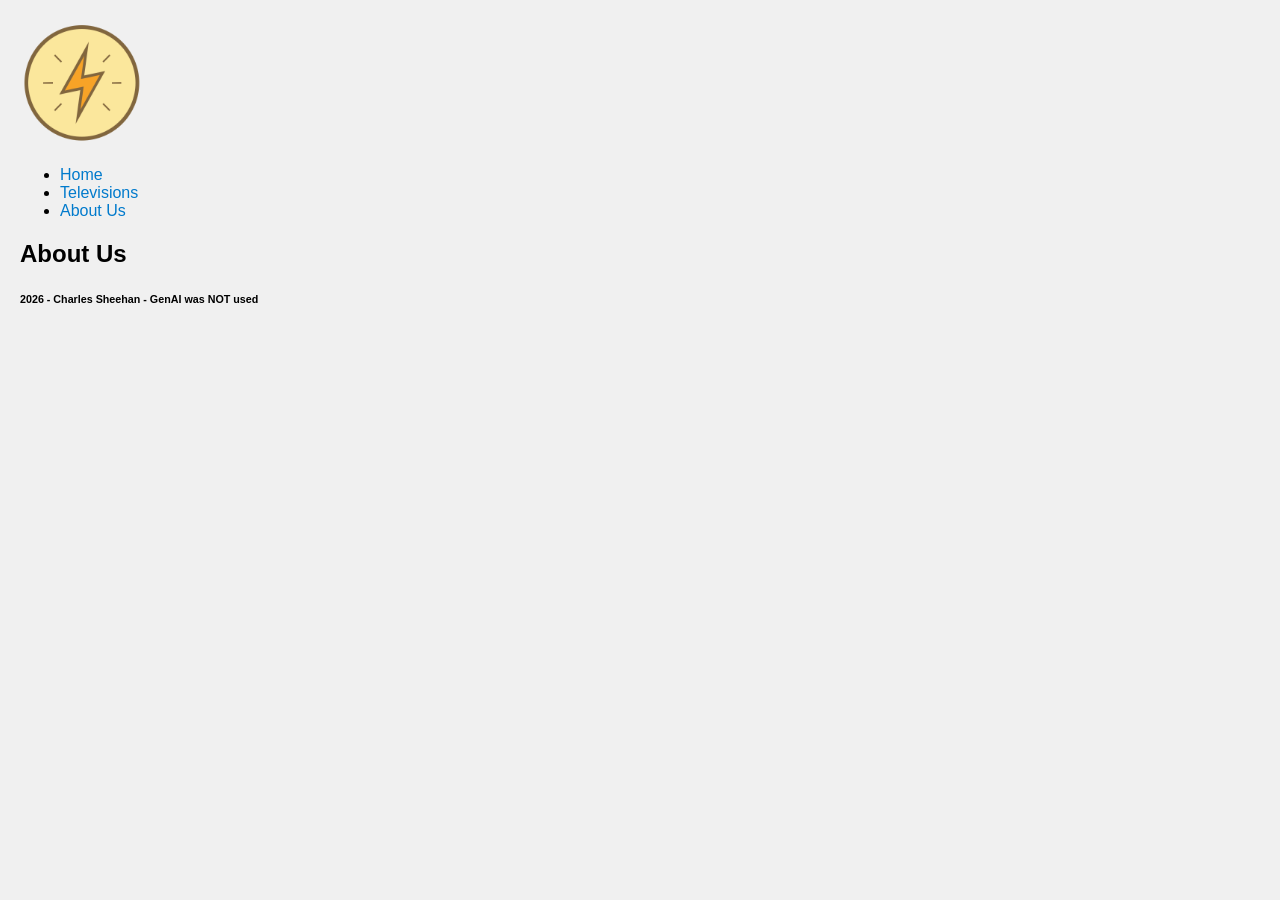
==== about.html @ 954b953c "First commit YIPPEE" ====
<!DOCTYPE html>
<html lang="en">
<head>
    <meta charset="UTF-8">
    <meta name="viewport" content="width=device-width, initial-scale=1.0">
    <title>About</title>
    <link rel="stylesheet" href="assets/css/style.css">
</head>
<body>
    <header>
        <nav class="navbar">
            <a href="index.html" class="logo">
                <img src="assets/img/PowerIcon.png" alt="Power Logo">
            </a>
            <ul class="nav-links">
                <li><a href="index.html">Home</a></li>
                <li><a href="televisions.html">Televisions</a></li>
                <li><a href="about.html" class="active">About Us</a></li>
            </ul>
        </nav>
    </header>

    <main>
        <section>
            <h1>About Us</h1>
        </section>
    </main>

        
    <footer>
        <h6>2026 - Charles Sheehan - GenAI was NOT used</h6>
    </footer>
</body>
</html>
---- assets/css/style.css ----
/* Simple background and text color */
body {
    background-color: #f0f0f0; /* light gray background */
    color: #000;
    font-family: Arial, sans-serif;
    margin: 20px;
}

/* Links at the top */
a {
    color: #007acc;
    text-decoration: none;
    margin-right: 15px;
}

a:hover {
    text-decoration: underline;
}

/* Headings and paragraphs */
h1 {
    font-size: 24px;
    margin-bottom: 10px;
}

p {
    font-size: 14px;
    line-height: 1.5;
}

img {
    max-width: 10%;
    max-height: auto;
}
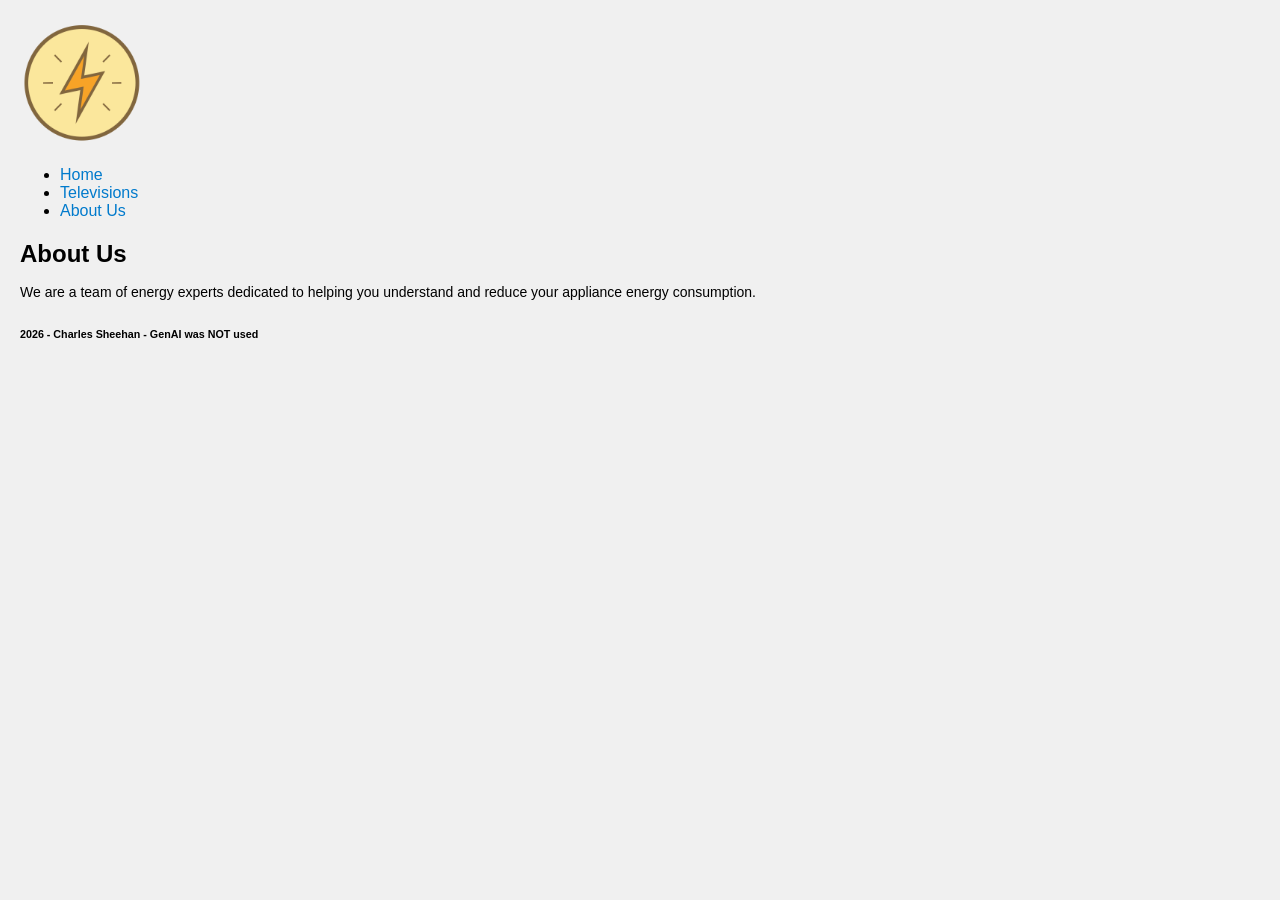
==== commit 6359a33e: "Added JS" ====
--- a/about.html
+++ b/about.html
@@ -7,6 +7,7 @@
     <link rel="stylesheet" href="assets/css/style.css">
 </head>
 <body>
+
     <header>
         <nav class="navbar">
             <a href="index.html" class="logo">
@@ -23,6 +24,7 @@
     <main>
         <section>
             <h1>About Us</h1>
+            <p>We are a team of energy experts dedicated to helping you understand and reduce your appliance energy consumption.</p>
         </section>
     </main>
 
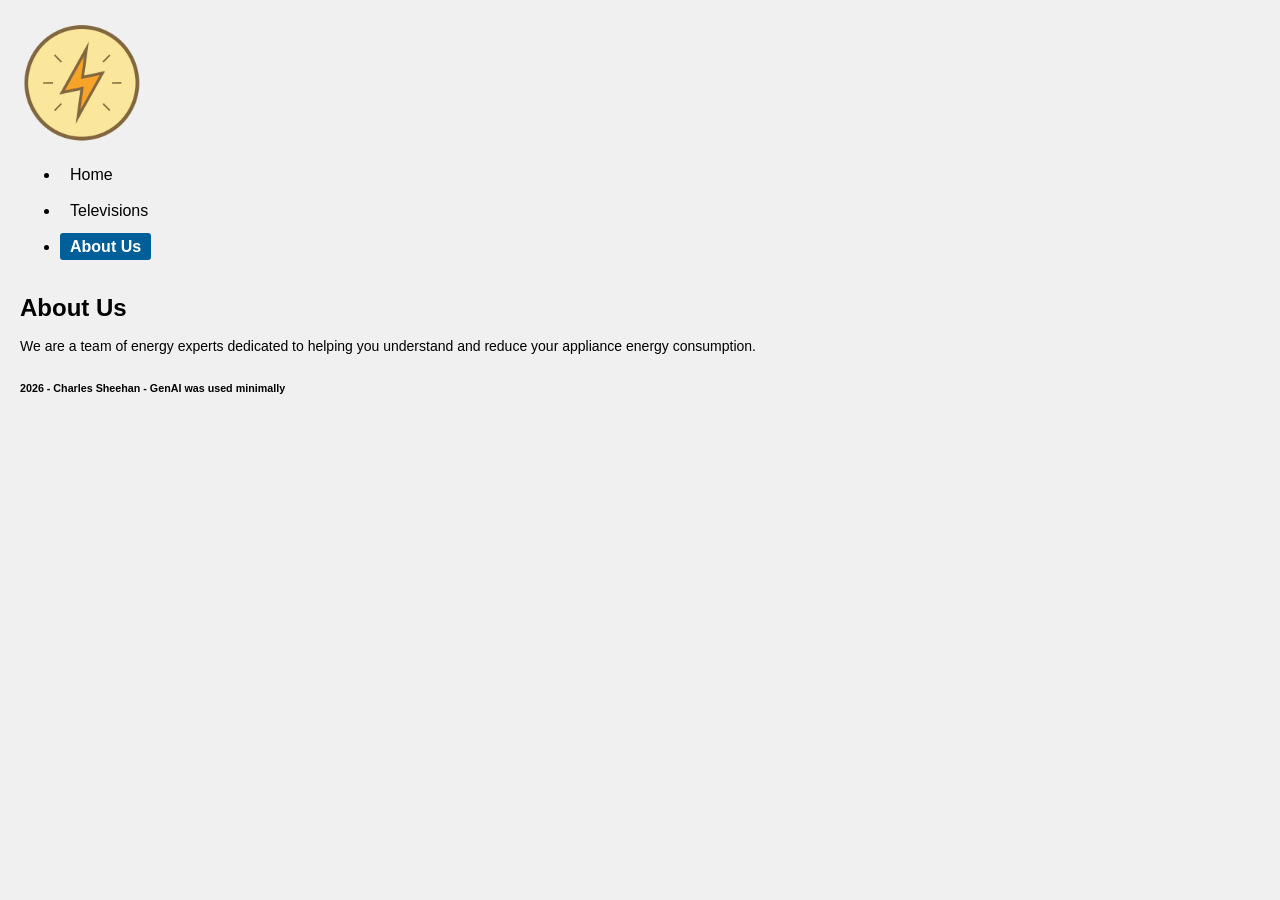
==== commit fae38768: "Finished Exercise 0.2 version" ====
--- a/about.html
+++ b/about.html
@@ -14,9 +14,9 @@
                 <img src="assets/img/PowerIcon.png" alt="Power Logo">
             </a>
             <ul class="nav-links">
-                <li><a href="index.html">Home</a></li>
-                <li><a href="televisions.html">Televisions</a></li>
-                <li><a href="about.html" class="active">About Us</a></li>
+                <li><a href="index.html">Home</a></li><br>
+                <li><a href="televisions.html">Televisions</a></li><br>
+                <li><a href="about.html" class="active">About Us</a></li><br>
             </ul>
         </nav>
     </header>
@@ -30,7 +30,7 @@
 
         
     <footer>
-        <h6>2026 - Charles Sheehan - GenAI was NOT used</h6>
+        <h6>2026 - Charles Sheehan - GenAI was used minimally</h6>
     </footer>
 </body>
 </html>
--- a/assets/css/style.css
+++ b/assets/css/style.css
@@ -13,9 +13,6 @@
     margin-right: 15px;
 }
 
-a:hover {
-    text-decoration: underline;
-}
 
 /* Headings and paragraphs */
 h1 {
@@ -31,4 +28,25 @@
 img {
     max-width: 10%;
     max-height: auto;
+}
+
+/* Navigation links */
+.nav-links a {
+    color: #000;                /* default text color */
+    padding: 5px 10px;          /* spacing around text */
+    transition: background-color 0.3s, color 0.3s; /* smooth hover effect */
+    border-radius: 3px;         /* slightly rounded corners */
+}
+
+/* Hover effect */
+.nav-links a:hover {
+    background-color: #007acc;  /* change background on hover */
+    color: #fff;                /* text color on hover */
+}
+
+/* Optional: indicate the active page */
+.nav-links a.active {
+    font-weight: bold;
+    background-color: #005f99;
+    color: #fff;
 }
